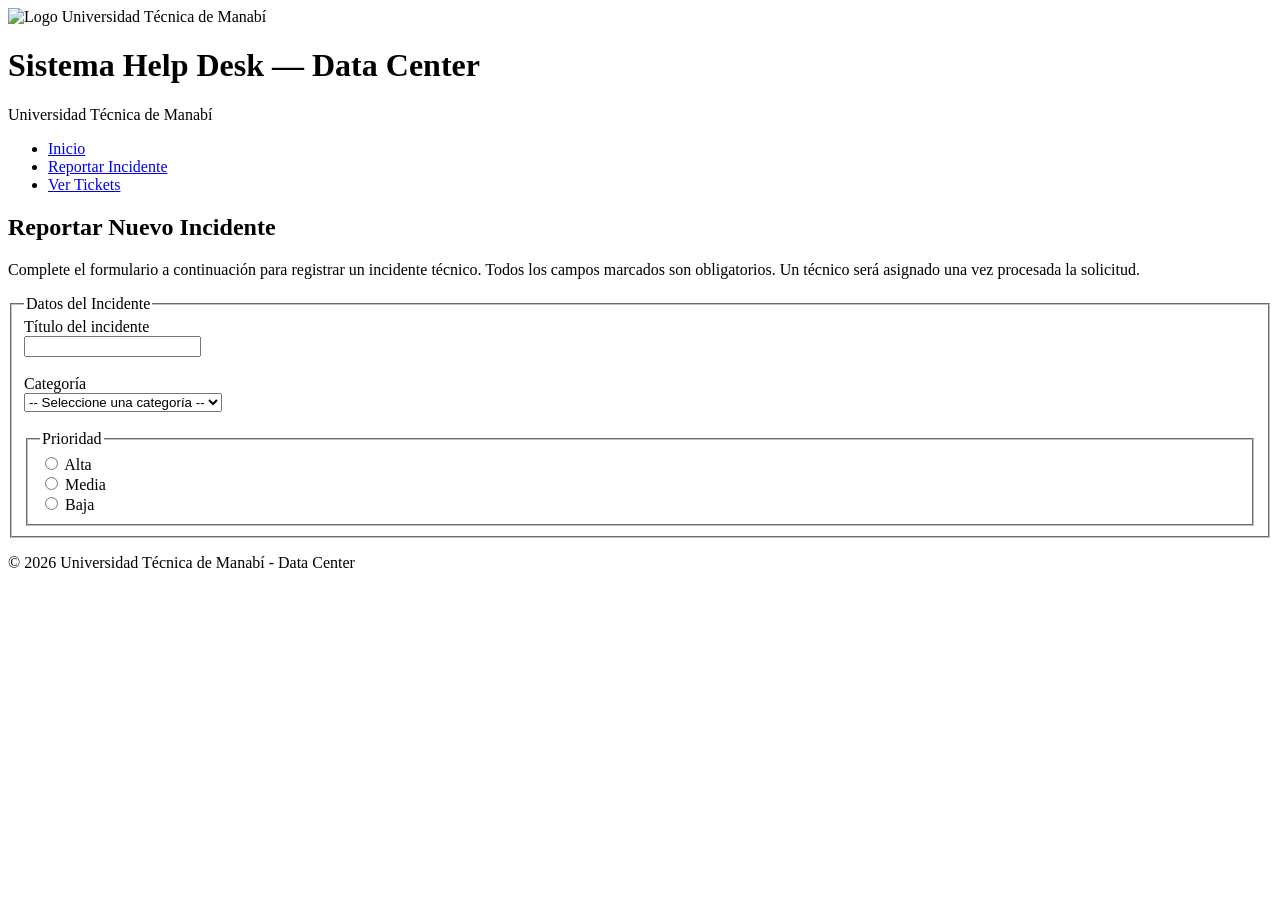
==== reportar.html @ b608c516 "Add files via upload" ====
<!DOCTYPE html>
<html lang="es">
<head>
    <meta charset="UTF-8">
    <meta name="viewport" content="width=device-width, initial-scale=1.0">
    <title>Reportar Incidente - Help Desk</title>
</head>
<body>
    <header>
        <img src="assets/img/UTM.png" alt="Logo Universidad Técnica de Manabí" width="150">
        <h1>Sistema Help Desk — Data Center</h1>
        <p>Universidad Técnica de Manabí</p>
    </header>

    <nav>
        <ul>
            <li><a href="index.html">Inicio</a></li>
            <li><a href="reportar.html">Reportar Incidente</a></li>
            <li><a href="tickets.html">Ver Tickets</a></li>
        </ul>
    </nav>

    <main>
        <h2>Reportar Nuevo Incidente</h2>
        <p>Complete el formulario a continuación para registrar un incidente técnico. Todos los campos marcados son obligatorios. Un técnico será asignado una vez procesada la solicitud.</p>

        <form>
            <fieldset>
                <legend>Datos del Incidente</legend>
                
                <label for="titulo">Título del incidente</label><br>
                <input type="text" id="titulo" name="titulo" required><br><br>

                <label for="categoria">Categoría</label><br>
                <select id="categoria" name="categoria" required>
                    <option value="">-- Seleccione una categoría --</option>
                    <option value="red">Red</option>
                    <option value="hardware">Hardware</option>
                    <option value="software">Software</option>
                </select><br><br>

                <fieldset>
                    <legend>Prioridad</legend>
                    <input type="radio" id="alta" name="prioridad" value="alta" required>
                    <label for="alta">Alta</label><br>

                    <input type="radio" id="media" name="prioridad" value="media">
                    <label for="media">Media</label><br>

                    <input type="radio" id="baja" name="prioridad" value="baja">
                    <label for="baja">Baja</label><br>
                </fieldset>
            </fieldset>
        </form>
    </main>

    <footer>
        <p>&copy; 2026 Universidad Técnica de Manabí - Data Center</p>
    </footer>
</body>
</html>
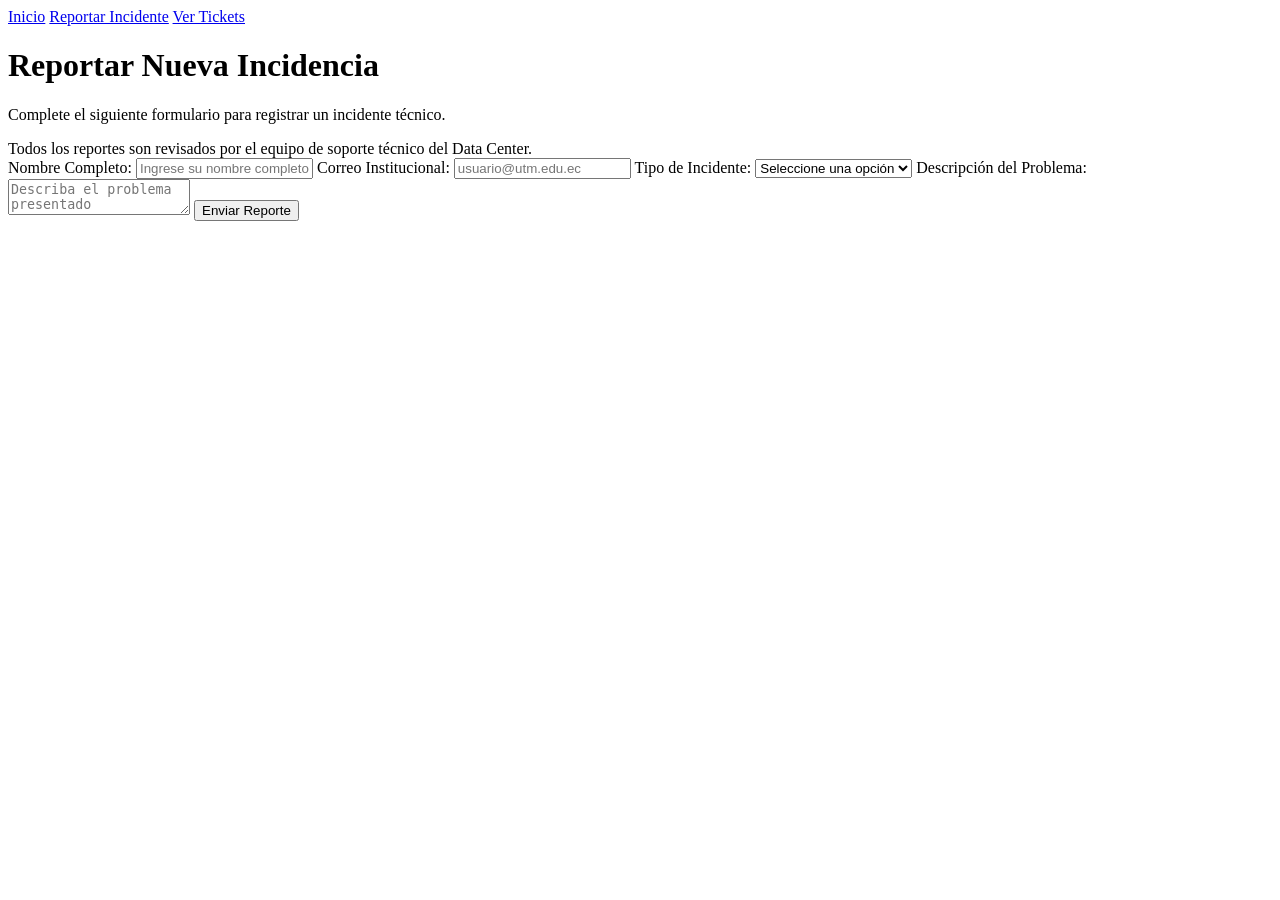
==== commit 1c2b05aa: "Actividad 6 Responsive Web Design" ====
--- a/reportar.html
+++ b/reportar.html
@@ -1,61 +1,70 @@
-<!DOCTYPE html>
-<html lang="es">
-<head>
-    <meta charset="UTF-8">
-    <meta name="viewport" content="width=device-width, initial-scale=1.0">
-    <title>Reportar Incidente - Help Desk</title>
-</head>
-<body>
-    <header>
-        <img src="assets/img/UTM.png" alt="Logo Universidad Técnica de Manabí" width="150">
-        <h1>Sistema Help Desk — Data Center</h1>
-        <p>Universidad Técnica de Manabí</p>
-    </header>
-
-    <nav>
-        <ul>
-            <li><a href="index.html">Inicio</a></li>
-            <li><a href="reportar.html">Reportar Incidente</a></li>
-            <li><a href="tickets.html">Ver Tickets</a></li>
-        </ul>
-    </nav>
-
-    <main>
-        <h2>Reportar Nuevo Incidente</h2>
-        <p>Complete el formulario a continuación para registrar un incidente técnico. Todos los campos marcados son obligatorios. Un técnico será asignado una vez procesada la solicitud.</p>
-
-        <form>
-            <fieldset>
-                <legend>Datos del Incidente</legend>
-                
-                <label for="titulo">Título del incidente</label><br>
-                <input type="text" id="titulo" name="titulo" required><br><br>
-
-                <label for="categoria">Categoría</label><br>
-                <select id="categoria" name="categoria" required>
-                    <option value="">-- Seleccione una categoría --</option>
-                    <option value="red">Red</option>
-                    <option value="hardware">Hardware</option>
-                    <option value="software">Software</option>
-                </select><br><br>
-
-                <fieldset>
-                    <legend>Prioridad</legend>
-                    <input type="radio" id="alta" name="prioridad" value="alta" required>
-                    <label for="alta">Alta</label><br>
-
-                    <input type="radio" id="media" name="prioridad" value="media">
-                    <label for="media">Media</label><br>
-
-                    <input type="radio" id="baja" name="prioridad" value="baja">
-                    <label for="baja">Baja</label><br>
-                </fieldset>
-            </fieldset>
-        </form>
-    </main>
-
-    <footer>
-        <p>&copy; 2026 Universidad Técnica de Manabí - Data Center</p>
-    </footer>
-</body>
-</html>+<!DOCTYPE html>
+<html lang="es">
+<head>
+    <meta charset="UTF-8">
+    <meta name="viewport" content="width=device-width, initial-scale=1.0">
+    <title>Reportar Incidencia - Sistema Help Desk</title>
+
+    <link rel="stylesheet" href="style.css">
+</head>
+<body>
+
+<nav class="navbar">
+    <a href="index.html">Inicio</a>
+    <a href="reportar.html">Reportar Incidente</a>
+    <a href="tickets.html">Ver Tickets</a>
+</nav>
+
+<h1>Reportar Nueva Incidencia</h1>
+
+<p>
+    Complete el siguiente formulario para registrar un incidente técnico.
+</p>
+
+<div class="alerta-exito">
+    Todos los reportes son revisados por el equipo de soporte técnico del Data Center.
+</div>
+
+<form class="formulario">
+
+    <label for="nombre">Nombre Completo:</label>
+    <input
+        type="text"
+        id="nombre"
+        placeholder="Ingrese su nombre completo"
+        required
+    >
+
+    <label for="correo">Correo Institucional:</label>
+    <input
+        type="email"
+        id="correo"
+        placeholder="usuario@utm.edu.ec"
+        required
+    >
+
+    <label for="tipo">Tipo de Incidente:</label>
+    <select id="tipo" required>
+        <option value="">Seleccione una opción</option>
+        <option>Hardware</option>
+        <option>Software</option>
+        <option>Red</option>
+        <option>Correo Institucional</option>
+    </select>
+
+    <label for="descripcion">Descripción del Problema:</label>
+    <textarea
+        id="descripcion"
+        placeholder="Describa el problema presentado"
+        required
+    ></textarea>
+
+    <button class="btn" type="submit">
+        Enviar Reporte
+    </button>
+
+</form>
+
+</body>
+</html>
+
